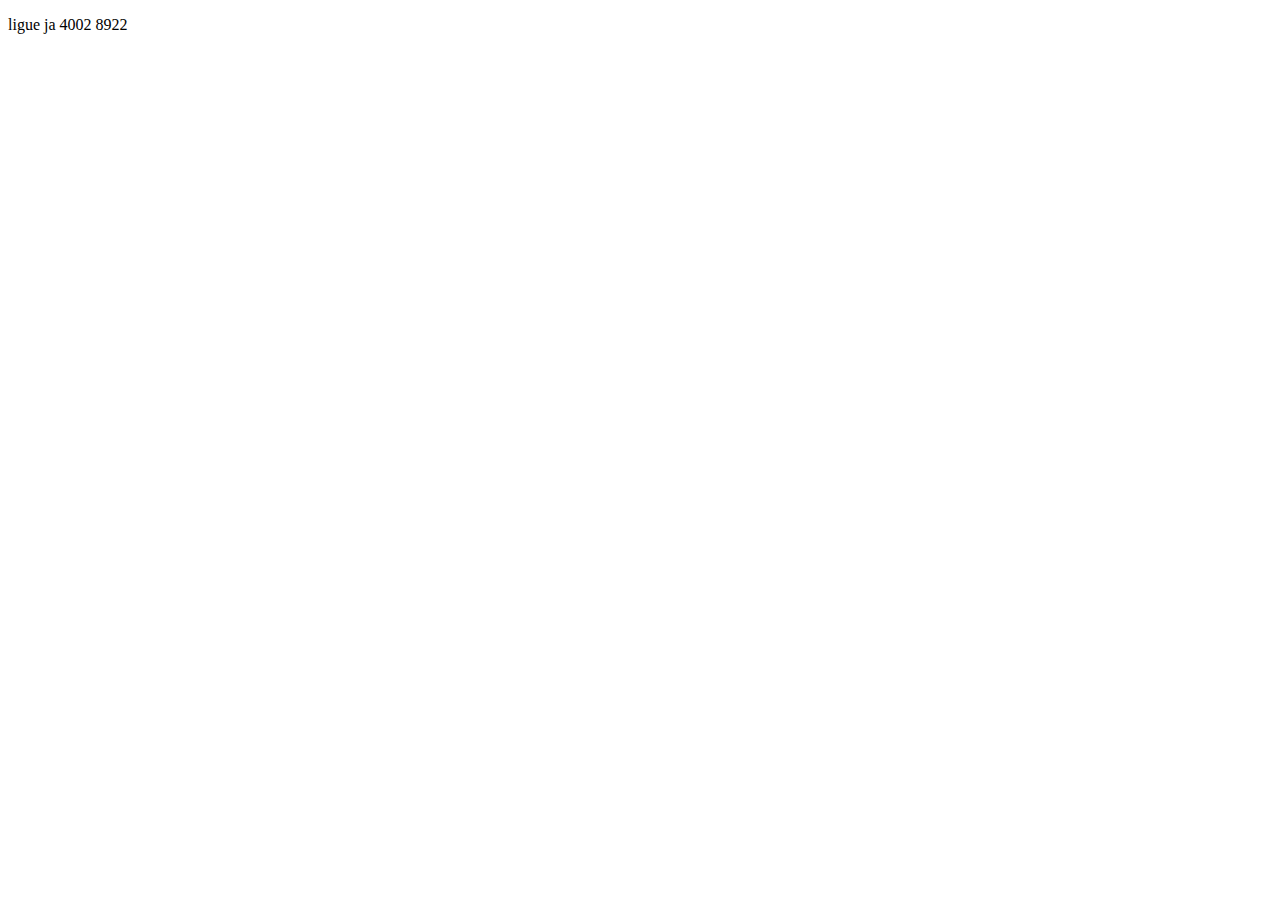
==== contato.html @ aba25103 "Meu site html" ====
<!DOCTYPE html>
<html lang="pt-br">

<head>
    <meta charset="UTF-8">
    <meta http-equiv="X-UA-Compatible" content="IE=edge">
    <meta name="viewport" content="width=device-width, initial-scale=1.0">
    <title>Document</title>
</head>

<body>
    <p>
        ligue ja 4002 8922
    </p>

    <div><iframe
            src="https://www.google.com/maps/embed?pb=!1m18!1m12!1m3!1d14698.779918519303!2d-43.378297257147224!3d-22.924618700000003!2m3!1f0!2f0!3f0!3m2!1i1024!2i768!4f13.1!3m3!1m2!1s0x9bd9f6fb377a2b%3A0x50afaf58cd15b80a!2sRestaurante%20Fant%C3%A1stico%20-%20Fusion%20Food!5e0!3m2!1spt-BR!2sbr!4v1667935972505!5m2!1spt-BR!2sbr"
            width="600" height="450" style="border:0;" allowfullscreen="" loading="lazy"
            referrerpolicy="no-referrer-when-downgrade"></iframe></div>
    </div>
</body>

</html>
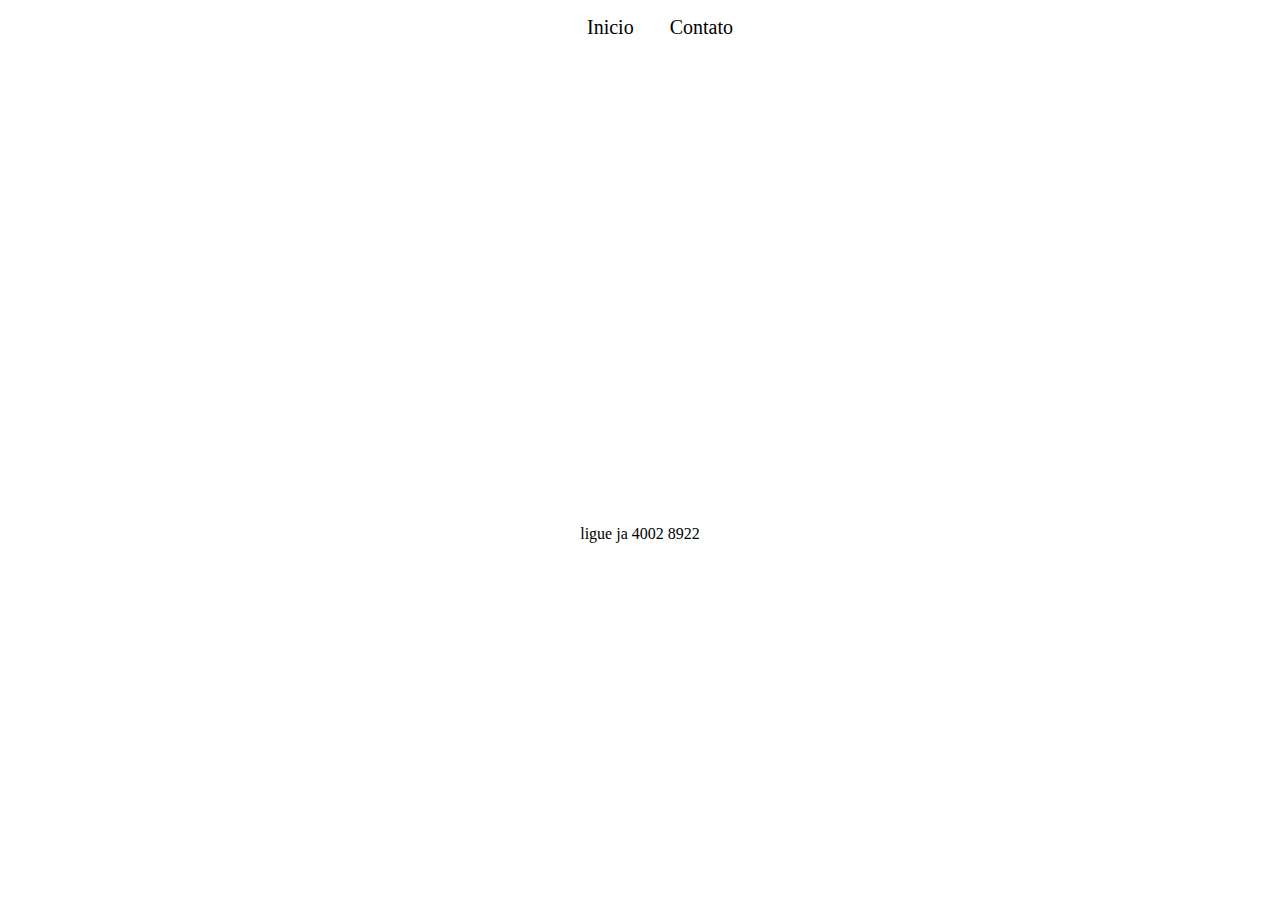
==== commit 67539626: "Meu site html" ====
--- a/contato.html
+++ b/contato.html
@@ -6,18 +6,31 @@
     <meta http-equiv="X-UA-Compatible" content="IE=edge">
     <meta name="viewport" content="width=device-width, initial-scale=1.0">
     <title>Document</title>
+    <link rel="stylesheet" href="assets/css/style.css">
 </head>
 
 <body>
-    <p>
-        ligue ja 4002 8922
-    </p>
+    <div class="center">
+        <ul id="menu">
+            <li>
+                <a href="index.html">Inicio</a>
+            </li>
 
-    <div><iframe
+            <li>
+                <a href="contato.html">Contato</a>
+            </li>
+        </ul>
+    </div>
+
+    <div class="center" >
+        <iframe
             src="https://www.google.com/maps/embed?pb=!1m18!1m12!1m3!1d14698.779918519303!2d-43.378297257147224!3d-22.924618700000003!2m3!1f0!2f0!3f0!3m2!1i1024!2i768!4f13.1!3m3!1m2!1s0x9bd9f6fb377a2b%3A0x50afaf58cd15b80a!2sRestaurante%20Fant%C3%A1stico%20-%20Fusion%20Food!5e0!3m2!1spt-BR!2sbr!4v1667935972505!5m2!1spt-BR!2sbr"
             width="600" height="450" style="border:0;" allowfullscreen="" loading="lazy"
-            referrerpolicy="no-referrer-when-downgrade"></iframe></div>
-    </div>
+            referrerpolicy="no-referrer-when-downgrade"></iframe>
+  
+            <p> ligue ja 4002 8922 </p>
+        </div>
+    
 </body>
 
 </html>--- a/assets/css/style.css
+++ b/assets/css/style.css
@@ -0,0 +1,115 @@
+.center {
+    text-align: center;
+
+}
+
+.container {
+    display: flex;
+    flex-flow: row;
+    justify-content: center;
+    align-items: center;
+    
+}
+
+#menu li a {
+    text-decoration: none;
+    color: black;
+    font-size: 20px;
+
+}
+
+#menu li {
+    display: inline;
+    padding: 16px;
+
+}
+
+#menu li a:hover {
+    color: gray;
+    font-size: 80px;
+}
+
+.p-30 {
+    padding: 30px;
+    padding-top: 30px;
+    padding-bottom: 30px;
+}
+
+.p-40 {
+    font-size: 60px;
+}
+
+.p-40:hover {
+    font-size: 100px;
+}
+
+
+.tm-social {
+    width: 50px;
+    height: 50px;
+
+}
+
+.tm-social:hover {
+    width: 60px;
+    height: 60px;
+
+}
+.br-50 {
+    border-radius: 40%;
+    padding: 30px;   
+}
+.wh-250 {
+    width: 250px;
+    height: 250px;
+    filter: blur(2px);
+    cursor: pointer;
+    border: 10px solid transparent;
+}
+
+.wh-250:hover {
+    width: 400px;
+    height: 400px;
+    opacity: 10.0;
+    transition: all 0.20s;
+    cursor: pointer;
+    filter: blur(0px);
+    -webkit-transform: rotateZ(360deg);
+    transform: rotateZ(360deg);
+    border: 10px solid black;
+    border-radius: 50%;
+}
+.mb-50 {
+    margin-bottom: 30px;
+}
+
+.justify {
+    text-align: justify;
+}
+
+.left{
+
+    left: 100%;
+}
+
+
+
+
+/*
+.paragrafo {
+    font-size: 2.0rem;
+    color: brown;
+
+}
+ul > li{
+color: aqua;
+
+}
+
+
+
+.algo chama a classe 
+# chama o id 
+color sempre para alterar a cor da letra 
+backgrand color para mudar o fundo
+  */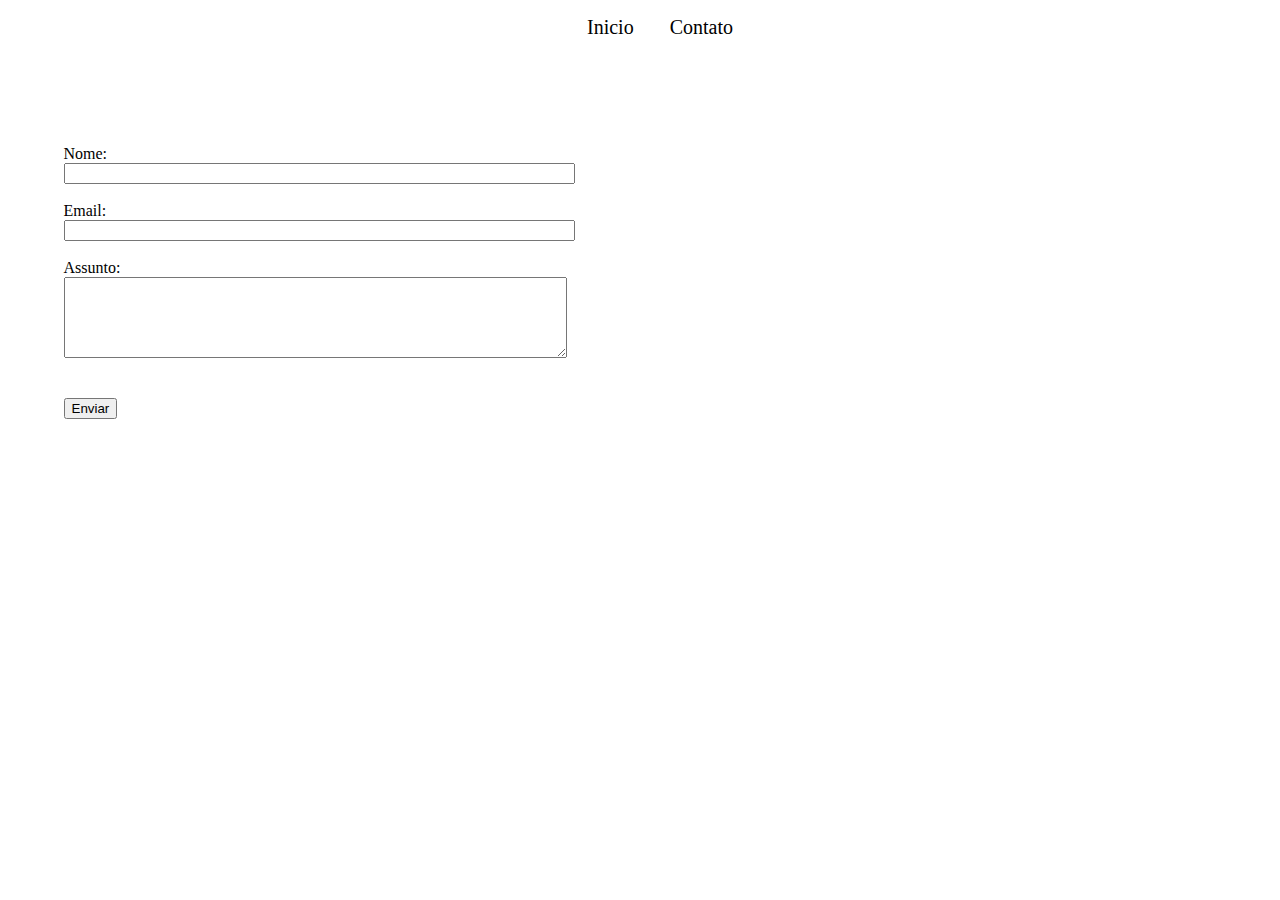
==== commit c814e0ab: "Meu site com css e js" ====
--- a/contato.html
+++ b/contato.html
@@ -22,15 +22,42 @@
         </ul>
     </div>
 
-    <div class="center" >
-        <iframe
-            src="https://www.google.com/maps/embed?pb=!1m18!1m12!1m3!1d14698.779918519303!2d-43.378297257147224!3d-22.924618700000003!2m3!1f0!2f0!3f0!3m2!1i1024!2i768!4f13.1!3m3!1m2!1s0x9bd9f6fb377a2b%3A0x50afaf58cd15b80a!2sRestaurante%20Fant%C3%A1stico%20-%20Fusion%20Food!5e0!3m2!1spt-BR!2sbr!4v1667935972505!5m2!1spt-BR!2sbr"
-            width="600" height="450" style="border:0;" allowfullscreen="" loading="lazy"
-            referrerpolicy="no-referrer-when-downgrade"></iframe>
-  
-            <p> ligue ja 4002 8922 </p>
+    <div class="container mb-50">
+
+        <div>
+            <form>
+                <label for="nome">Nome: </label>
+                <br>
+                <input type="text" id="nome" onkeyup="validaNome()">
+                <div id="txtNome">
+
+                </div>
+                <br>
+                <label for="email">Email: </label>
+                <br>
+                <input type="email" id="email" onkeyup="validaEmail()">
+                <div id="txtEmail">
+
+                </div>
+                <br>
+                <label for="assunto">Assunto: </label>
+                <br>
+                <textarea name="assunto" id="assunto" cols="60" rows="5" onkeyup="validaAssunto()"></textarea>
+                <div id="txtAssunto">
+
+                </div>
+                <br>
+                <br>
+                <button onclick="enviar()">Enviar</button>
+            </form>
         </div>
-    
+
+        <div class="ml-50"> 
+            <iframe src=    "https://www.google.com/maps/embed?pb=!1m18!1m12!1m3!1d3674.6805887832807!2d-43.3732000858862!3d-22.92514924428808!2m3!1f0!2f0!3f0!3m2!1i1024!2i768!4f13.1!3m3!1m2!1s0x9bd8f645b0ea53%3A0x67aeb208f366db8b!2sUniversidade%20Est%C3%A1cio%20de%20S%C3%A1%20-%20Campus%20R9%20Taquara!5e0!3m2!1spt-BR!2sbr!4v1668704226594!5m2!1spt-BR!2sbr"
+                width="600" height="450" style="border:0;" allowfullscreen="" loading="lazy"
+                referrerpolicy="no-referrer-when-downgrade" id="mapa" onmousemove="mapaZoom()" onmouseout="mapaNormal()" ></iframe>
+        </div>
+        <script src="assets/js/script.js"></script>
 </body>
 
 </html>--- a/assets/css/style.css
+++ b/assets/css/style.css
@@ -1,6 +1,6 @@
 .center {
     text-align: center;
-
+    
 }
 
 .container {
@@ -87,12 +87,13 @@
     text-align: justify;
 }
 
-.left{
-
-    left: 100%;
+#right{
+    right: 100%;
 }
 
-
+.ml-50 {
+    margin-left: 50px;
+}
 
 
 /*
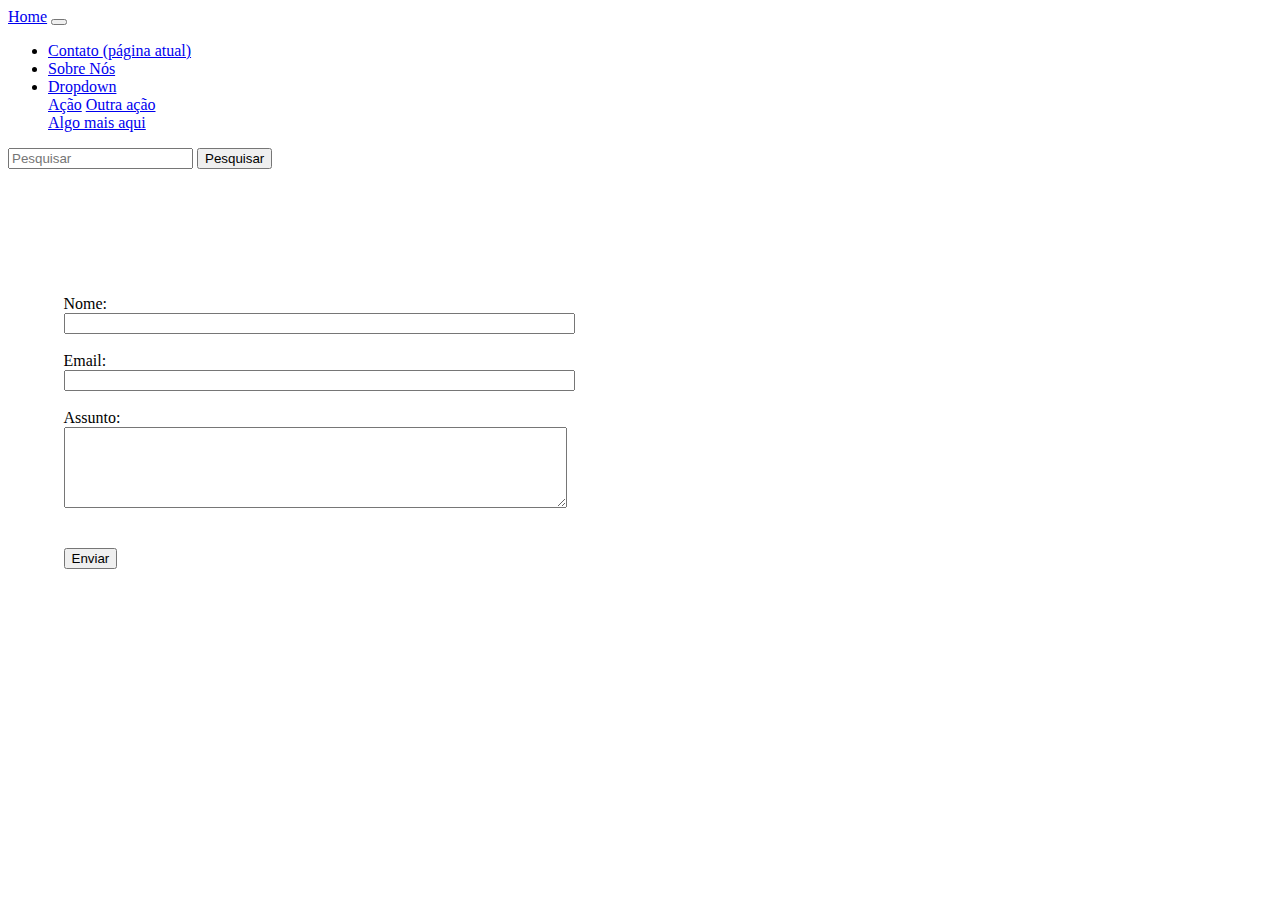
==== commit 10dd1643: "BOOTSTRAP" ====
--- a/contato.html
+++ b/contato.html
@@ -7,21 +7,50 @@
     <meta name="viewport" content="width=device-width, initial-scale=1.0">
     <title>Document</title>
     <link rel="stylesheet" href="assets/css/style.css">
+    <link rel="stylesheet" href="https://stackpath.bootstrapcdn.com/bootstrap/4.1.3/css/bootstrap.min.css"
+        integrity="sha384-MCw98/SFnGE8fJT3GXwEOngsV7Zt27NXFoaoApmYm81iuXoPkFOJwJ8ERdknLPMO" crossorigin="anonymous">
 </head>
 
 <body>
-    <div class="center">
-        <ul id="menu">
-            <li>
-                <a href="index.html">Inicio</a>
-            </li>
+    <nav class="navbar navbar-expand-lg navbar-light bg-dark">
+        <a class="navbar-brand text-white" href="index.html">Home</a>
+        <button class="navbar-toggler" type="button" data-toggle="collapse" data-target="#conteudoNavbarSuportado"
+            aria-controls="conteudoNavbarSuportado" aria-expanded="false" aria-label="Alterna navegação">
+            <span class="navbar-toggler-icon"></span>
+        </button>
 
-            <li>
-                <a href="contato.html">Contato</a>
-            </li>
-        </ul>
-    </div>
+        <div class="collapse navbar-collapse" id="conteudoNavbarSuportado">
+            <ul class="navbar-nav mr-auto">
+                <li class="nav-item active">
+                    <a class="nav-link text-white" href="contato.html">Contato <span class="sr-only">(página
+                            atual)</span></a>
+                </li>
+                <li class="nav-item">
+                    <a class="nav-link text-white" href="#">Sobre Nós</a>
+                </li>
+                <li class="nav-item dropdown">
+                    <a class="nav-link dropdown-toggle text-white" href="#" id="navbarDropdown" role="button"
+                        data-toggle="dropdown" aria-haspopup="true" aria-expanded="false">
+                        Dropdown
+                    </a>
+                    <div class="dropdown-menu" aria-labelledby="navbarDropdown">
+                        <a class="dropdown-item" href="#">Ação</a>
+                        <a class="dropdown-item" href="#">Outra ação</a>
+                        <div class="dropdown-divider"></div>
+                        <a class="dropdown-item" href="#">Algo mais aqui</a>
+                    </div>
+                </li>
+            </ul>
+            <form class="form-inline my-2 my-lg-0">
+                <input class="form-control mr-sm-2" type="search" placeholder="Pesquisar" aria-label="Pesquisar">
+                <button class="btn btn-outline-success my-2 my-sm-0" type="submit">Pesquisar</button>
+            </form>
+        </div>
+    </nav>
 
+    <br>
+    <br>
+    
     <div class="container mb-50">
 
         <div>
@@ -52,12 +81,23 @@
             </form>
         </div>
 
-        <div class="ml-50"> 
-            <iframe src=    "https://www.google.com/maps/embed?pb=!1m18!1m12!1m3!1d3674.6805887832807!2d-43.3732000858862!3d-22.92514924428808!2m3!1f0!2f0!3f0!3m2!1i1024!2i768!4f13.1!3m3!1m2!1s0x9bd8f645b0ea53%3A0x67aeb208f366db8b!2sUniversidade%20Est%C3%A1cio%20de%20S%C3%A1%20-%20Campus%20R9%20Taquara!5e0!3m2!1spt-BR!2sbr!4v1668704226594!5m2!1spt-BR!2sbr"
+        <div class="ml-50">
+            <iframe
+                src="https://www.google.com/maps/embed?pb=!1m18!1m12!1m3!1d3674.6805887832807!2d-43.3732000858862!3d-22.92514924428808!2m3!1f0!2f0!3f0!3m2!1i1024!2i768!4f13.1!3m3!1m2!1s0x9bd8f645b0ea53%3A0x67aeb208f366db8b!2sUniversidade%20Est%C3%A1cio%20de%20S%C3%A1%20-%20Campus%20R9%20Taquara!5e0!3m2!1spt-BR!2sbr!4v1668704226594!5m2!1spt-BR!2sbr"
                 width="600" height="450" style="border:0;" allowfullscreen="" loading="lazy"
-                referrerpolicy="no-referrer-when-downgrade" id="mapa" onmousemove="mapaZoom()" onmouseout="mapaNormal()" ></iframe>
+                referrerpolicy="no-referrer-when-downgrade" id="mapa" onmousemove="mapaZoom()"
+                onmouseout="mapaNormal()"></iframe>
         </div>
         <script src="assets/js/script.js"></script>
+        <script src="https://code.jquery.com/jquery-3.3.1.slim.min.js"
+            integrity="sha384-q8i/X+965DzO0rT7abK41JStQIAqVgRVzpbzo5smXKp4YfRvH+8abtTE1Pi6jizo"
+            crossorigin="anonymous"></script>
+        <script src="https://cdnjs.cloudflare.com/ajax/libs/popper.js/1.14.3/umd/popper.min.js"
+            integrity="sha384-ZMP7rVo3mIykV+2+9J3UJ46jBk0WLaUAdn689aCwoqbBJiSnjAK/l8WvCWPIPm49"
+            crossorigin="anonymous"></script>
+        <script src="https://stackpath.bootstrapcdn.com/bootstrap/4.1.3/js/bootstrap.min.js"
+            integrity="sha384-ChfqqxuZUCnJSK3+MXmPNIyE6ZbWh2IMqE241rYiqJxyMiZ6OW/JmZQ5stwEULTy"
+            crossorigin="anonymous"></script>
 </body>
 
 </html>